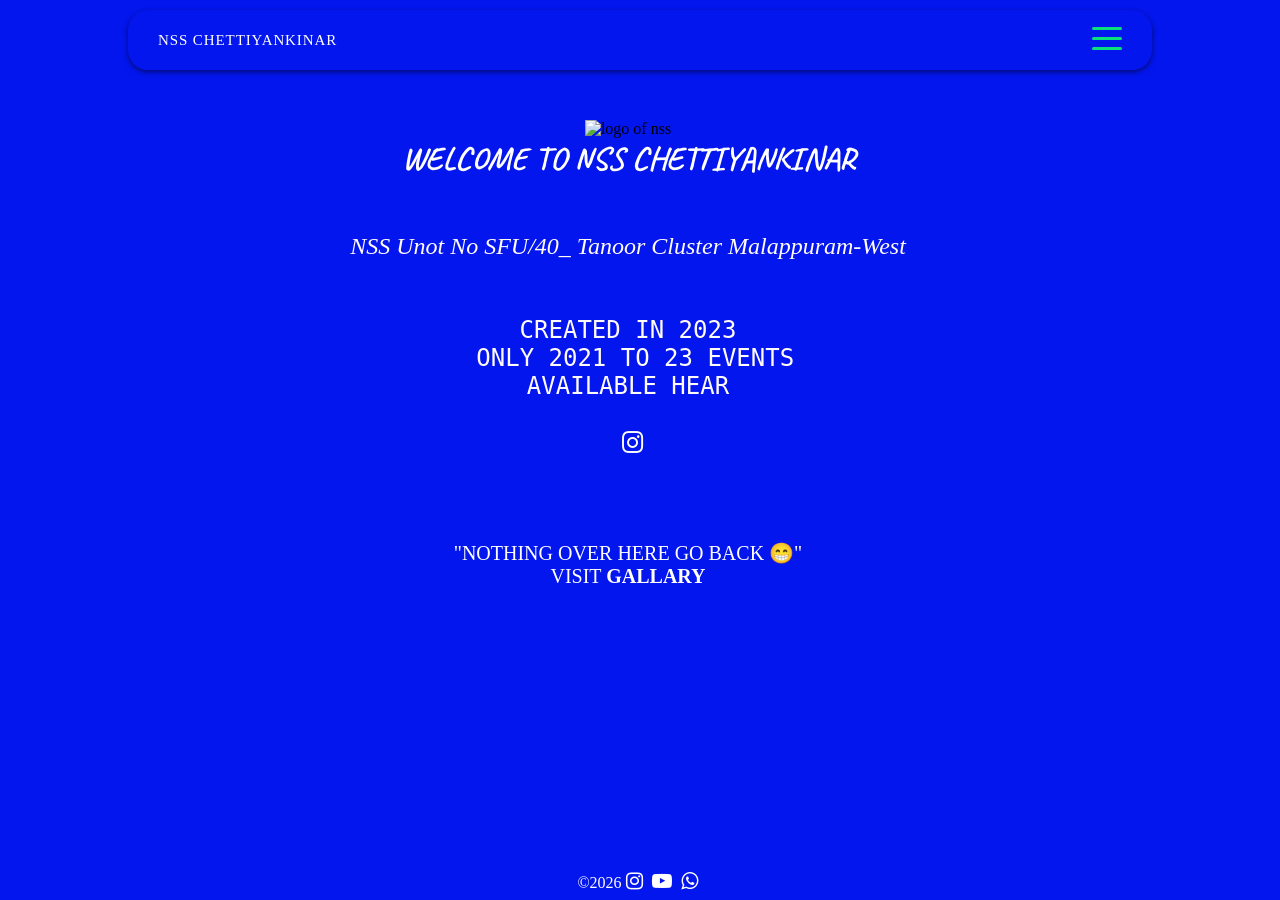
==== index.html @ 6df56bf1 "added image viwer and updated seo details and updated linkes" ====
<!DOCTYPE html>
<html lang="en">
<head>
    <meta charset="UTF-8">
    <meta http-equiv="X-UA-Compatible" content="IE=edge">
    <link rel="icon" href="nss.png">
       <meta charset="UTF-8">
    <meta name="viewport" content="width=device-width, initial-scale=1.0">

    <title>NSS Chettiyankinar</title>

    <meta name="website-name" content="NSS Chettiyankinar">
    <meta name="description" content="This website showcases the activities of NSS Chettiyankinar for the year 2022-2023. This is not an official website of GVHSS Chettiyankinar.">
    <meta name="author" content="Muhammed Habeeb Rahaman KT">
    <meta name="linkedin" content="https://www.linkedin.com/in/muh-habeeb/">
    <meta name="release" content="This website will not be maintained after November 2025.">
    <meta name="last-update" content="2025 November 22">
    <meta name="owner" content="Muhammed Habeeb Rahaman KT">

    <!-- Open Graph (Facebook, LinkedIn, WhatsApp) -->
    <meta property="og:title" content="NSS Chettiyankinar">
    <meta property="og:description" content="Showcasing NSS Chettiyankinar activities (2022-2023). This is not an officially maintained  GVHSS  website.">
    <meta property="og:type" content="website">
    <meta property="og:url" content="https://nsschettiyankinar.netlify.app/">
    <meta property="og:image" content="https://nsschettiyankinar.netlify.app/thumbnail.jpg">
    <meta property="og:site_name" content="NSS Chettiyankinar">

    <!-- Twitter Cards -->
    <meta name="twitter:card" content="summary_large_image">
    <meta name="twitter:title" content="NSS Chettiyankinar">
    <meta name="twitter:description" content="Showcasing the NSS Chettiyankinar activities for 2022-2023.">
    <meta name="twitter:image" content="https://nsschettiyankinar.netlify.app//thumbnail.jpg">
    <!-- <meta name="twitter:creator" content="@yourTwitterHandle"> -->

    <!-- Additional SEO Tags -->
    <meta name="keywords" content="NSS, Chettiyankinar, GVHSS, GVHSS CHETTIYANKINAR, gvhss chettiyankinar,  NSS Activities, Students, Social Service, Kerala NSS">
    <meta name="robots" content="index, follow">
    <meta name="theme-color" content="#0055ff">

        <link rel="stylesheet" href="style.css">
  <script src="https://code.jquery.com/jquery-3.6.3.js"></script>
        <script  src="sc.js" defer></script>
    <link rel="stylesheet" href="https://cdnjs.cloudflare.com/ajax/libs/font-awesome/4.7.0/css/font-awesome.min.css"> 

</head>
<body>
    <div class="loader">
        <img src="nss.png" alt="">
    </div>
   <header>
    <div class="logo">NSS CHETTIYANKINAR
    </div>
   
    <button class="hamburger hamburger--emphatic " type="button" onclick="list()">
        <span class="hamburger-box">
        <span class="hamburger-inner"></span>
        </span>
     </button>
       </header>
        <nav class="navbar">
    <ul>
        <li><a href="#" class="active">home</a></li>
        <li><a href="gallary.html">gallary</a></li>
        <li><a href="404.html">about</a></li>
        <li><a href="numorphisum form black.html">feedback</a></li>
    </ul>
        </nav>  
   </header>
<div class="body">
    <img src="nss.png" alt="logo of nss">
    <h1>welcome to nss chettiyankinar</h1>
    <br><br><br>
    <p>
        <em>NSS Unot no SFU/40_ Tanoor Cluster
          malappuram-west</em>
          <br>
    </p>
    
    <pre>
<br>
 CREATED IN 2023 
 ONLY 2021 TO 23 EVENTS
 AVAILABLE HEAR <br>
 <a href="https://instagram.com/nss.chettiyankinar"><i class="fa fa-instagram"></i></a>
 <BR>
</BR></pre>
<div class="visit">
    "NOTHING OVER HERE GO BACK 😁"
    <BR>
    VISIT <a href="gallary.html">GALLARY</a>
</div>
<footer>
    &copy;<span id="copyright"></span>
      <script>
        document.getElementById("copyright").textContent=new Date().getFullYear()
      </script>
    
     <a href="https://instagram.com/kt_habeeb_"><i class="fa fa-instagram"></i></a>
     <a href="https://youtube.com/@coding_with_mayavi0"><i class="fa fa-youtube-play"></i></a>
     <a href="https://wa.me/+919656805212"><i class="fa fa-whatsapp"></i></a>
</footer>
</div>
</body>
</html>
---- style.css ----
@import url('https://fonts.googleapis.com/css2?family=Caveat:wght@500&display=swap');
*{
    margin: 0;
    padding: 0;
    box-sizing: border-box;
    scroll-behavior: smooth;
    list-style: none;
    text-decoration: none;
	outline: none;
    border: none;
}html{
    scroll-behavior: smooth;
    background-color: #0316ed;
}::selection{
  color: #000;
  background:#00ff3c;
}
::-webkit-scrollbar{
    display: block;
    width: 5px;
}
::-webkit-scrollbar-thumb{
    background-color: #00ff8c;
}
:root{
    --blu:#0316ed;
}
.loader{
    display: grid;
    place-items: center;
    min-height: 100vh;
    background: #0316ed;
}
.loader img{
    height: 130px;
    width: 130px;
    animation: spin 3.3s linear infinite;
}
@keyframes spin{
    to{
        transform: rotate(360deg);
    }
}
/* --------------loader end---------- */
@font-face {
    font-family:reospec ;
    src: url(font/Reospec.otf);
}
@font-face {
    font-family:lovilo ;
    src: url(font/Lovelo-LineBold.otf);
}
 body{
            background: var(--blu);
            display: grid;
            padding:  100px 0;
            text-align: center;
           width: 100%;

        }
header {
    background: var(--blu);
            width: 80vw;
            height: 60px;
            position: absolute;
            top: 10px;
            left: 50%;
            transform: translate(-50%);
            z-index: 999;
            border-radius: 20px;
            transition: .5s;
            display: flex;
            justify-content: space-between;
            box-shadow: 0 2px 5px 0 rgb(0,0,0,0.5);
}
            .logo{
                font-size: 15px;
                color: #ffffff;
                margin: auto 30px;
                text-transform: capitalize;
                letter-spacing: .9px;
                font-family:reospec;
                cursor: not-allowed;
            }
           
            .logo:after{
              position: absolute;
              content: "";
              width:50%;
               background: #00ffbb;
              box-shadow:
              0px 0 20px #00ff8c,
              0px 0 40px #00ff8c,
              0px 0 80px #00ff8c,
              0 0px 60px #00ff8c;
              height: 4px;
              left:20px;
               overflow: hidden;
              bottom:-2px;
              transform: scaleX(0);
              transition: transform .5s ;
              transform-origin: left;
              border-radius: 16px;
              
            }
            .logo:hover:after{
            transform-origin: left;
              transform: scaleX(1);
          
            }
         
            /* .humburger{
                margin: auto 25px;
                cursor: pointer;
            }
            .humburger .line{
                width: 23px;
                height: 2.5px;
                margin: 5px;
                background: #2bd9ce;
                border-radius: 30px;
            } */
            .navbar{
                background: #00ff00;
                width: 80vw;
                height: 0px;
                position: absolute;
                top: 30px;
                left: 50%;
                transform: translate(-50%);
                z-index: 10;
                border-radius: 10px;
                box-shadow: 0 2px 5px 0 rgb(0,0,0,0.5);
                transition: .5s;
                overflow: hidden;
                text-align: center;
                border-bottom: 2px solid rgb(0,0,0,0.8);

            }
            .navbar.down{
                height: 240px;
              background: #0316ed;
            }
            .navbar ul{
                margin-top: 70px;
                transition: .5s;
              }.navbar ul li a{
                display: block;
              color: #ffffff;
                transition: .3s;
                text-transform: capitalize;
                margin-bottom: 15px;
                font-size: 18px;
                font-family:lovilo;
                text-transform: uppercase;
                letter-spacing: 5px;
                font-weight: 700;
            }.navbar ul li a:hover{
                color: #2bd9ce;
                background-color: rgb(21, 20, 17);
            }.navbar ul li a.active{
                color: #fe00c7;
            }        
            

 .hamburger {
    margin: 0 30px;
              cursor: pointer;
    display: inline-block;
    transition-property: opacity, filter;
    transition-duration: 0.15s;
    transition-timing-function: linear;
    text-transform: none;
    background-color: transparent;
    border: 0;
    overflow: visible; 
  }
    
    .hamburger.is-active .hamburger-inner,
    .hamburger.is-active .hamburger-inner::before,
    .hamburger.is-active .hamburger-inner::after {
      background-color: #2bd9ce; }
  
  .hamburger-box {
    width: 30px;
    height: 24px;
    display: inline-block;
    position: relative; }
  
  .hamburger-inner {
    display: block;
    top: 50%;
    margin-top: -2px; }
    .hamburger-inner, .hamburger-inner::before,
     .hamburger-inner::after {
      width: 30px;
      height: 3.5px;
      background-color: #08e17c;
      border-radius: 4px;
      position: absolute;
      transition-property: transform;
      transition-duration: 0.5s;
      transition-timing-function: ease; }
    .hamburger-inner::before, .hamburger-inner::after {
      content: "";
      display: block; }
    .hamburger-inner::before {
      top: -10px; }
    .hamburger-inner::after {
      bottom: -10px; }
  
      /* end .hamburger */
      /* Emphatic
     */
  .hamburger--emphatic {
    overflow: visible; }
    .hamburger--emphatic .hamburger-inner {
      transition: background-color 0.125s 0.175s ease-in; }
      .hamburger--emphatic .hamburger-inner::before {
        left: 0;
        transition: transform 0.125s cubic-bezier(0.6, 0.04, 0.98, 0.335), top 0.05s 0.125s linear, left 0.125s 0.175s ease-in; }
      .hamburger--emphatic .hamburger-inner::after {
        top: 10px;
        right: 0;
        transition: transform 0.125s cubic-bezier(0.6, 0.04, 0.98, 0.335), top 0.05s 0.125s linear, right 0.125s 0.175s ease-in; }
    .hamburger--emphatic.is-active .hamburger-inner {
      transition-delay: 0s;
      transition-timing-function: ease-out;
      background-color: transparent !important; }
      .hamburger--emphatic.is-active .hamburger-inner::before {
        left: -80px;
        top: -80px;
        transform: translate3d(80px, 80px, 0) rotate(45deg);
        transition: left 0.125s ease-out, top 0.05s 0.125s linear, transform 0.125s 0.175s cubic-bezier(0.075, 0.82, 0.165, 1); 
    }
      .hamburger--emphatic.is-active .hamburger-inner::after {
        right: -80px;
        top: -80px;
        transform: translate3d(-80px, 80px, 0) rotate(-45deg);
        transition: right 0.125s ease-out, top 0.05s 0.125s linear, transform 0.125s 0.175s cubic-bezier(0.075, 0.82, 0.165, 1); 
      }
  /* ------------------------------------------- */

@font-face {
  font-family:mars;
  src: url(font/Mars.ttf);
}

  .body
  {
    width: 95vw;
    /* background: #08e17c; */
   margin: 20px;
  }
  .body img{
    height: 170px;
    width: 170px;
    animation:rt  20s linear infinite;
    animation-play-state: paused;
    z-index: -1;
  }
  @keyframes rt{
    to{
      transform:rotate(360deg);
    }
  }  .body img:hover{
    animation-play-state: running;

  }
 
  .body h1{
    color: #ffffff;
    text-transform: uppercase;
    font-family: 'Caveat', cursive;
  }
  .body p{
    color: #fffbfb;
    font-size: 24px;
    text-transform: capitalize;
  }
  .body pre{
    color: #fffbfb;
    font-size: 24px;
    text-transform: capitalize;

  }.body pre a{
    color: #fff;
    text-align: center;
    font-size: 25px;
    letter-spacing: 5px;
  
  }
  .body .visit{
 color: #fff;
 font-size: 20px;
 font-family: lovilo;

  }
   
  .body .visit a{
    color: #fff;
    position: relative;
    text-decoration: none;
    font-weight: 800;
  }
 .visit a:after{
    position: absolute;
    content: "";
    width: 100%;
    background: #00ffbb;
    box-shadow:
    0px 0 20px #00ff8c,
    0px 0 40px #00ff8c,
    0px 0 80px #00ff8c,
    0 0px 60px #00ff8c;
    height: 4px;
    left: 0;
    bottom:-2px;
    transform: scaleX(0);
    transition: transform .5s ;
    transform-origin: right;
  }
  .visit a:hover:after{
  transform-origin: left;
    transform: scaleX(1);

  }
.body img,h1,p,pre{
  cursor: default;
}
.body footer{
  position: fixed;
  color: #fff;
  height: 30px;
  width: 100%;
  background:var(--blu);
bottom: 0;
left: 0;
text-align: center;


}
.body footer a{
  color: #fff;
  text-align: center;
  font-size: 20px;
  letter-spacing: 5px;

}
.body .fa-instagram:hover{
background: radial-gradient(circle farthest-corner at 35% 90%, #fec564, transparent 50%), radial-gradient(circle farthest-corner at 0 140%, #fec564, transparent 50%), radial-gradient(ellipse farthest-corner at 0 -25%, #5258cf, transparent 50%), radial-gradient(ellipse farthest-corner at 20% -50%, #5258cf, transparent 50%), radial-gradient(ellipse farthest-corner at 100% 0, #893dc2, transparent 50%), radial-gradient(ellipse farthest-corner at 60% -20%, #893dc2, transparent 50%), radial-gradient(ellipse farthest-corner at 100% 100%, #d9317a, transparent), linear-gradient(#6559ca, #bc318f 30%, #e33f5f 50%, #f77638 70%, #fec66d 100%);
-webkit-text-fill-color: transparent;
-webkit-background-clip: text;}

.body .fa-youtube-play:hover{
  background: linear-gradient(500deg,#ff0015,red,transparent);
  -webkit-text-fill-color: transparent;
-webkit-background-clip: text;
}
.body .fa-whatsapp:hover{
  background: linear-gradient(500deg,#00ff3c,#00ff3c,transparent);
  -webkit-text-fill-color: transparent;
-webkit-background-clip: text;
font-weight: 900;
}
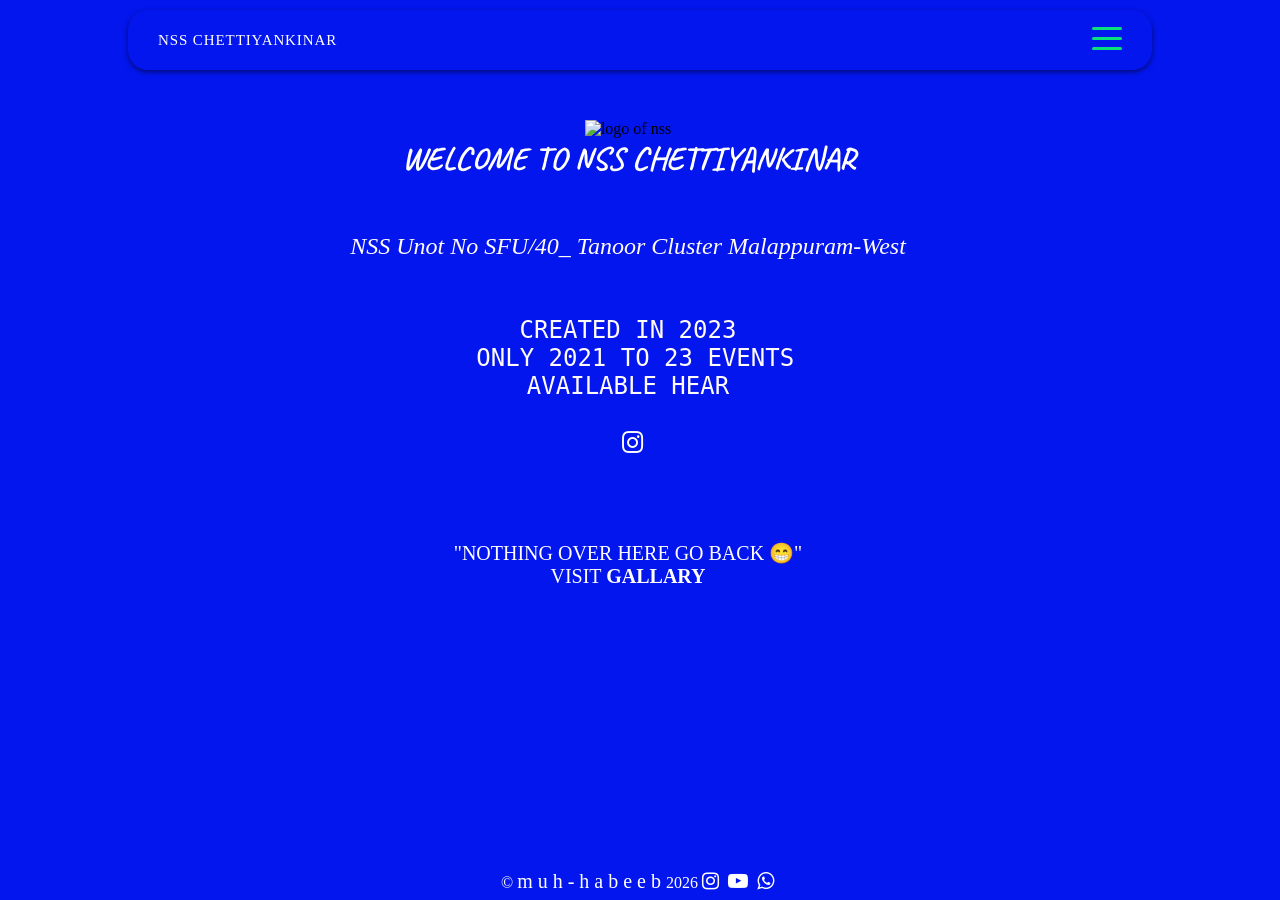
==== commit cbb9c77c: "Fix HTML formatting and structure changed copyright info" ====
--- a/index.html
+++ b/index.html
@@ -90,7 +90,7 @@
     VISIT <a href="gallary.html">GALLARY</a>
 </div>
 <footer>
-    &copy;<span id="copyright"></span>
+    &copy; <a href="https://muh-habeeb.vercel.app/">muh-habeeb</a><span id="copyright"></span>
       <script>
         document.getElementById("copyright").textContent=new Date().getFullYear()
       </script>
@@ -101,4 +101,4 @@
 </footer>
 </div>
 </body>
-</html>+</html>
